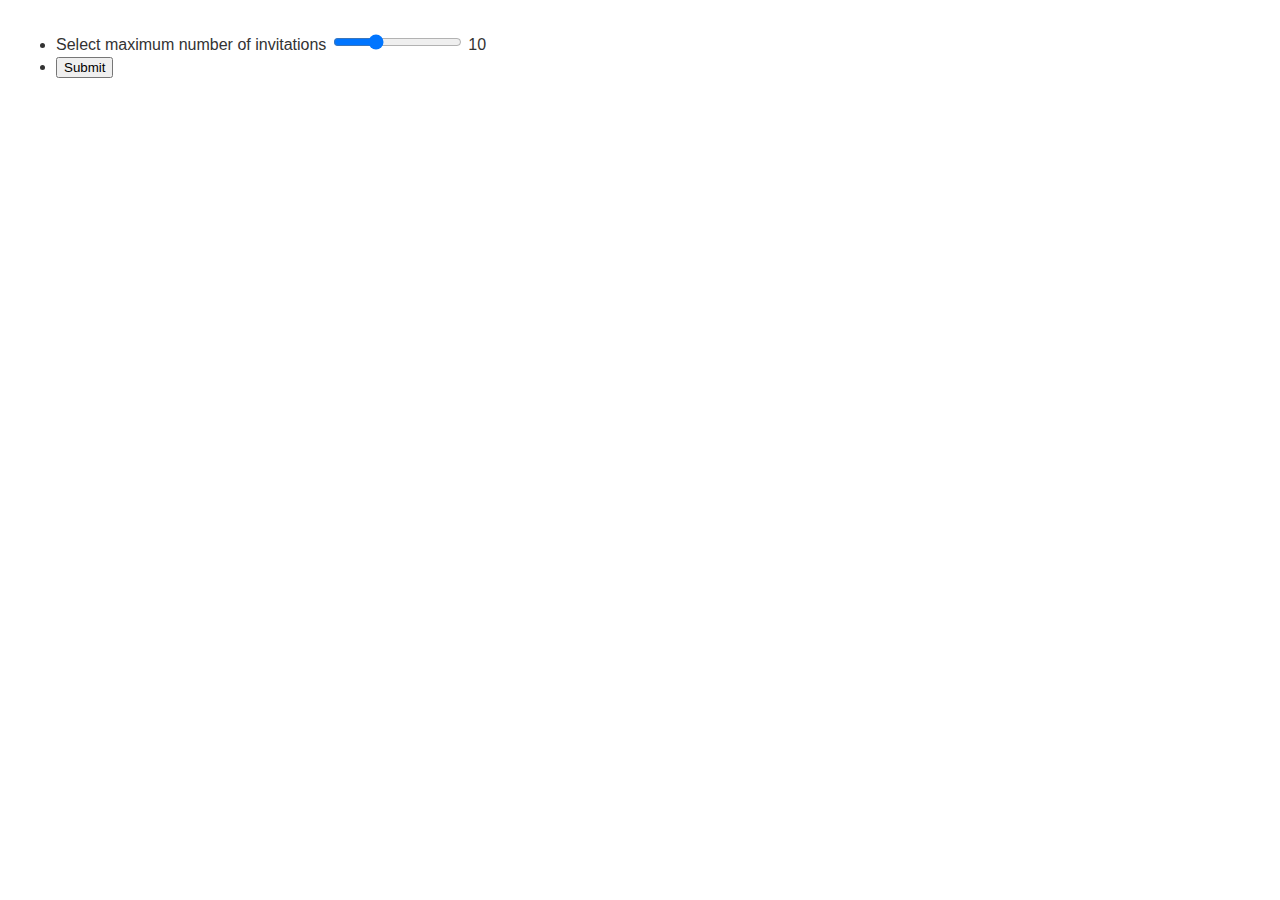
==== html5-controls-2/index.html @ 9082f008 "MDN forms tutorial" ====
<!DOCTYPE html>
<html lang="en">
    <head>
        <meta charset="utf-8" />
        <title>HTML5 controls: Task 2</title>
        <style>
            body {
                background-color: #fff;
                color: #333;
                font: 1em / 1.4 Helvetica Neue, Helvetica, Arial, sans-serif;
                padding: 1em;
                margin: 0;
            }

            * {
                box-sizing: border-box;
            }
        </style>
    </head>

    <body>
        <form>
            <ul>
                <li>
                    <label for="max-invite"
                        >Select maximum number of invitations</label
                    >
                    <input
                        type="range"
                        id="max-invite"
                        min="1"
                        max="30"
                        value="10"
                    />
                    <output for="max-invite" class="invite-output"></output>
                </li>
                <li>
                    <button>Submit</button>
                </li>
            </ul>
        </form>
        <script>
            const invite = document.querySelector("#max-invite");
            const output = document.querySelector(".invite-output");

            output.textContent = invite.value;

            invite.addEventListener("input", function () {
                output.textContent = invite.value;
            });
        </script>
    </body>
</html>
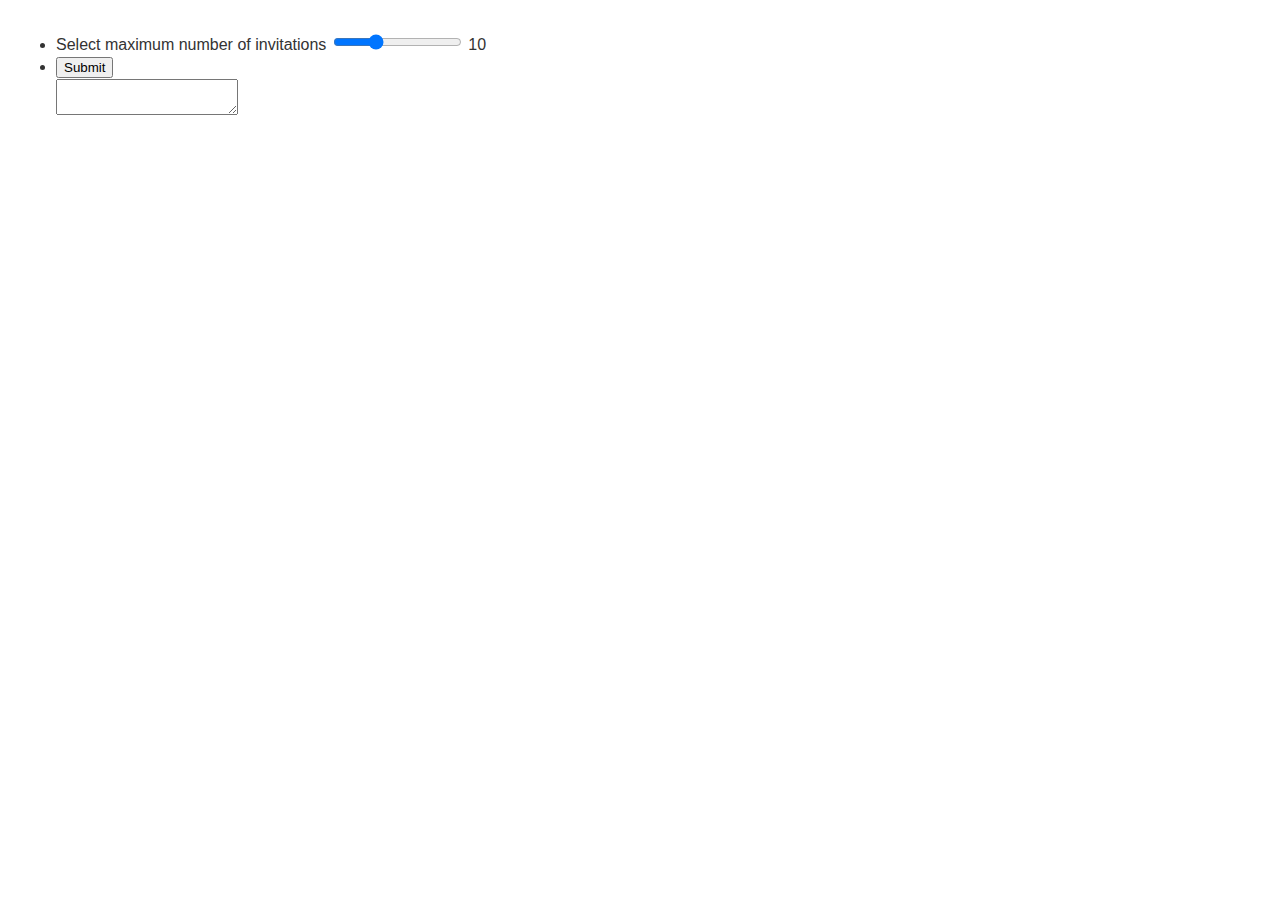
==== commit 63ab8a55: "finished "other controls" assessment" ====
--- a/html5-controls-2/index.html
+++ b/html5-controls-2/index.html
@@ -37,6 +37,7 @@
                 <li>
                     <button>Submit</button>
                 </li>
+                <textarea></textarea>
             </ul>
         </form>
         <script>
